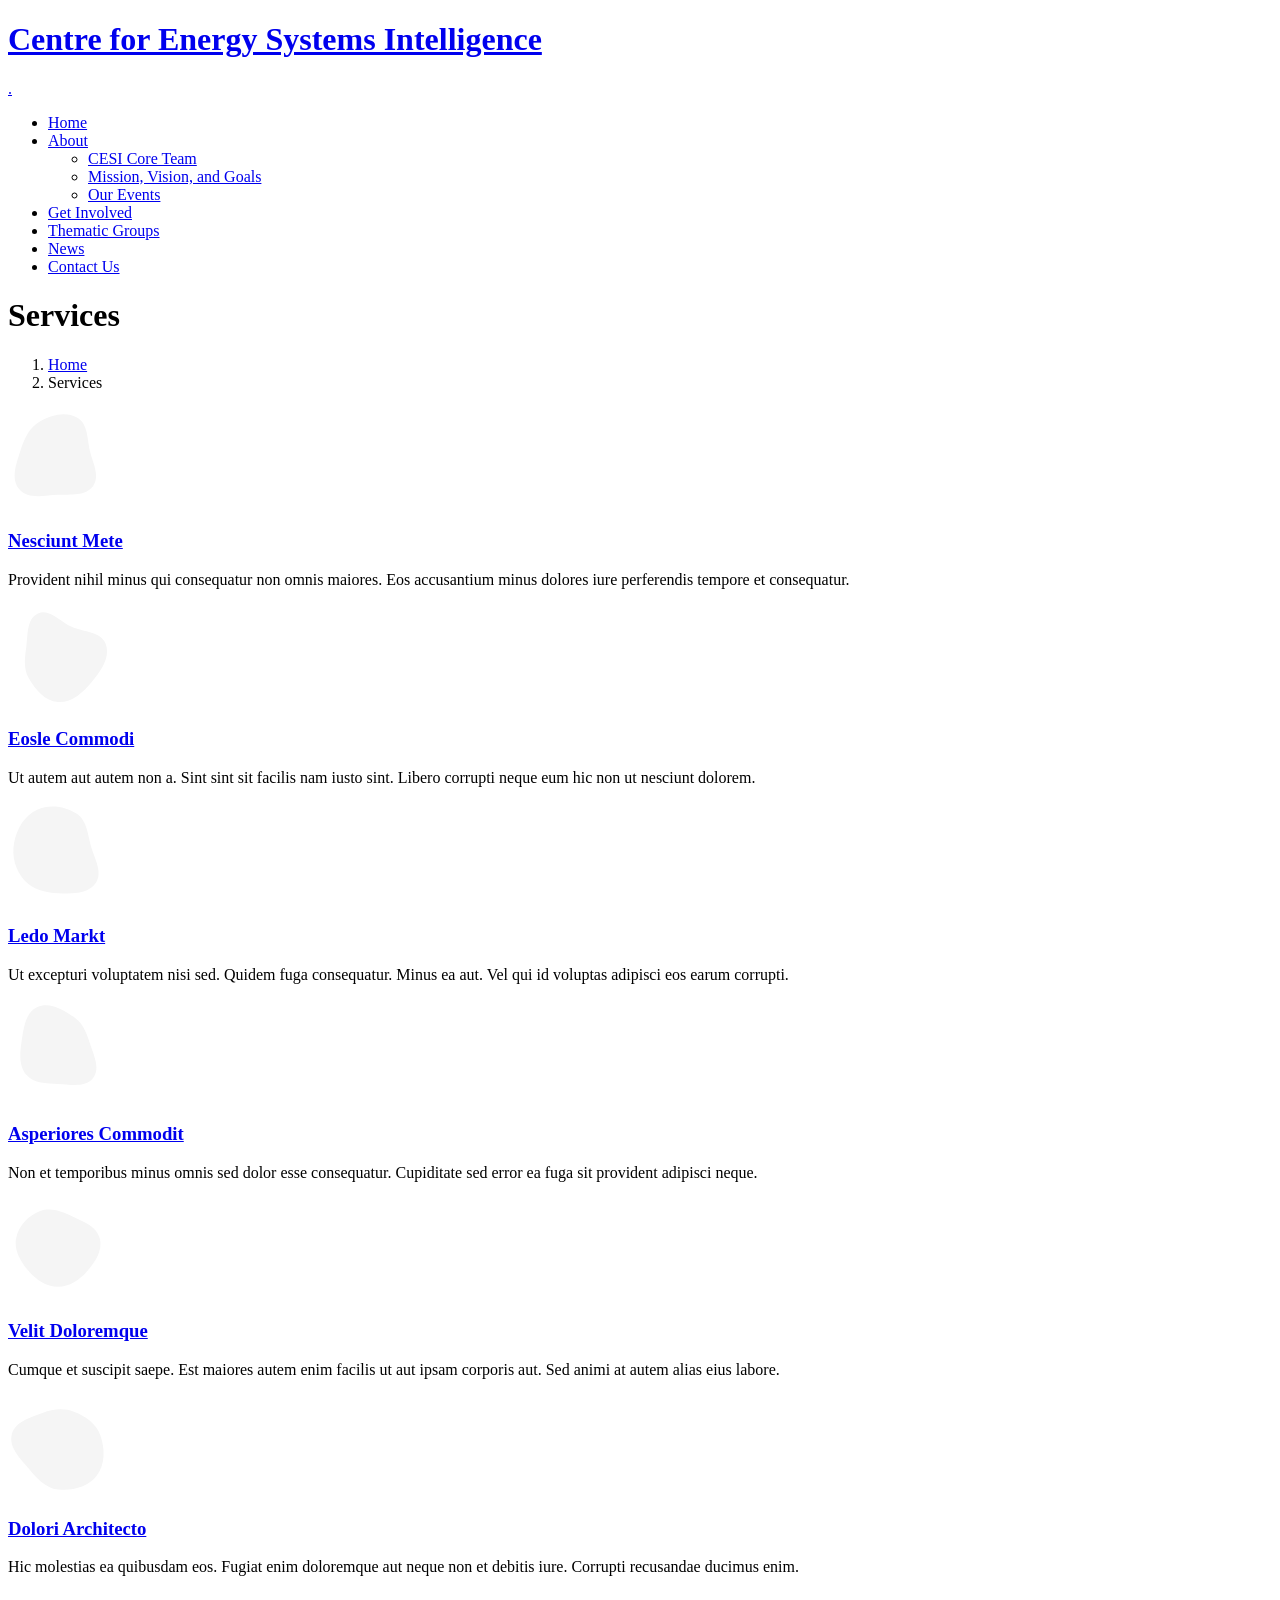
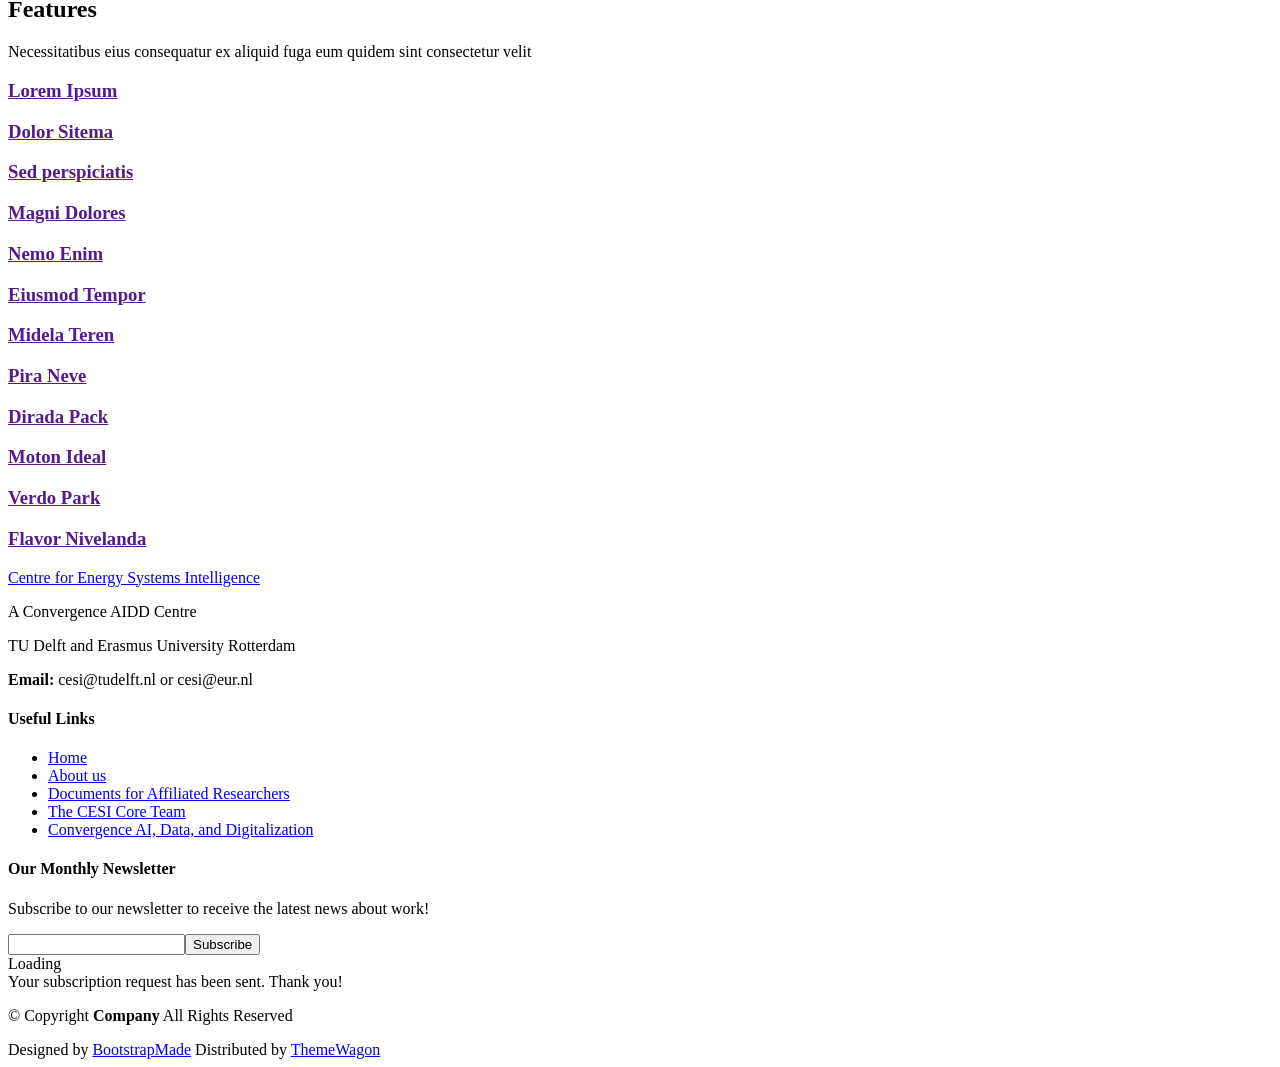
==== documents.html @ de451754 "Add files via upload" ====
<!DOCTYPE html>
<html lang="en">

<head>
  <meta charset="utf-8">
  <meta content="width=device-width, initial-scale=1.0" name="viewport">
  <title>Services - Company Bootstrap Template</title>
  <meta name="description" content="">
  <meta name="keywords" content="">

  <!-- Favicons -->
  <link href="assets/img/favicon.png" rel="icon">
  <link href="assets/img/apple-touch-icon.png" rel="apple-touch-icon">

  <!-- Fonts -->
  <link href="https://fonts.googleapis.com" rel="preconnect">
  <link href="https://fonts.gstatic.com" rel="preconnect" crossorigin>
  <link href="https://fonts.googleapis.com/css2?family=Roboto:ital,wght@0,100;0,300;0,400;0,500;0,700;0,900;1,100;1,300;1,400;1,500;1,700;1,900&family=Raleway:ital,wght@0,100;0,200;0,300;0,400;0,500;0,600;0,700;0,800;0,900;1,100;1,200;1,300;1,400;1,500;1,600;1,700;1,800;1,900&family=Nunito:ital,wght@0,200;0,300;0,400;0,500;0,600;0,700;0,800;0,900;1,200;1,300;1,400;1,500;1,600;1,700;1,800;1,900&display=swap" rel="stylesheet">

  <!-- Vendor CSS Files -->
  <link href="assets/vendor/bootstrap/css/bootstrap.min.css" rel="stylesheet">
  <link href="assets/vendor/bootstrap-icons/bootstrap-icons.css" rel="stylesheet">
  <link href="assets/vendor/aos/aos.css" rel="stylesheet">
  <link href="assets/vendor/glightbox/css/glightbox.min.css" rel="stylesheet">
  <link href="assets/vendor/swiper/swiper-bundle.min.css" rel="stylesheet">

  <!-- Main CSS File -->
  <link href="assets/css/main.css" rel="stylesheet">

  <!-- =======================================================
  * Template Name: Company
  * Template URL: https://bootstrapmade.com/company-free-html-bootstrap-template/
  * Updated: Aug 07 2024 with Bootstrap v5.3.3
  * Author: BootstrapMade.com
  * License: https://bootstrapmade.com/license/
  ======================================================== -->
</head>

<body class="services-page">

  <header id="header" class="header d-flex align-items-center sticky-top">
    <div class="container position-relative d-flex align-items-center">

      <a href="index.html" class="logo d-flex align-items-center me-auto">
        <!-- Uncomment the line below if you also wish to use an image logo -->
        <!-- <img src="assets/img/logo.png" alt=""> -->
        <h1 class="sitename">Centre for Energy Systems Intelligence</h1><span>.</span>
      </a>

      <nav id="navmenu" class="navmenu">
        <ul>
          <li><a href="index.html">Home</a></li>
          <li class="dropdown"><a href="about.html"><span>About</span> <i class="bi bi-chevron-down toggle-dropdown"></i></a>
            <ul>
              <li><a href="team.html">CESI Core Team</a></li>
              <li><a href="missionvision.html">Mission, Vision, and Goals</a></li>
              <li><a href="events.html">Our Events</a></li>
              <!-- Uncomment the lines below if you also wish to use a deep dropdown menu -->
              <!-- <li class="dropdown"><a href="#"><span>Deep Dropdown</span> <i class="bi bi-chevron-down toggle-dropdown"></i></a> */
                <ul>
                  <li><a href="#">Newsletters</a></li>
                  <li><a href="#">Deep Dropdown 2</a></li>
                  <li><a href="#">Deep Dropdown 3</a></li>
                  <li><a href="#">Deep Dropdown 4</a></li>
                  <li><a href="#">Deep Dropdown 5</a></li>
                </ul> -->
              </li>
            </ul>
          </li>
          <!-- pricing is not yet used 
          <li><a href="pricing.html">Affiliated Partners </a></li>-->
          <li><a href="involved.html">Get Involved</a></li>
          <li><a href="thematicgroups.html">Thematic Groups</a></li>
          <li><a href="news.html">News</a></li>
          <li><a href="contact.html">Contact Us</a></li>
        </ul>
        <i class="mobile-nav-toggle d-xl-none bi bi-list"></i>
      </nav>

      <div class="header-social-links">
        <a href="#" class="twitter"><i class="bi bi-twitter-x"></i></a>
        <a href="#" class="facebook"><i class="bi bi-facebook"></i></a>
        <a href="#" class="instagram"><i class="bi bi-instagram"></i></a>
        <a href="#" class="linkedin"><i class="bi bi-linkedin"></i></a>
      </div>

    </div>
  </header>

  <main class="main">

    <!-- Page Title -->
    <div class="page-title accent-background">
      <div class="container d-lg-flex justify-content-between align-items-center">
        <h1 class="mb-2 mb-lg-0">Services</h1>
        <nav class="breadcrumbs">
          <ol>
            <li><a href="index.html">Home</a></li>
            <li class="current">Services</li>
          </ol>
        </nav>
      </div>
    </div><!-- End Page Title -->

    <!-- Services Section -->
    <section id="services" class="services section light-background">

      <div class="container">

        <div class="row gy-4">

          <div class="col-lg-4 col-md-6" data-aos="fade-up" data-aos-delay="100">
            <div class="service-item item-cyan position-relative">
              <div class="icon">
                <svg width="100" height="100" viewBox="0 0 600 600" xmlns="http://www.w3.org/2000/svg">
                  <path stroke="none" stroke-width="0" fill="#f5f5f5" d="M300,521.0016835830174C376.1290562159157,517.8887921683347,466.0731472004068,529.7835943286574,510.70327084640275,468.03025145048787C554.3714126377745,407.6079735673963,508.03601936045806,328.9844924480964,491.2728898941984,256.3432110539036C474.5976632858925,184.082847569629,479.9380746630129,96.60480741107993,416.23090153303,58.64404602377083C348.86323505073057,18.502131276798302,261.93793281208167,40.57373210992963,193.5410806939664,78.93577620505333C130.42746243093433,114.334589627462,98.30271207620316,179.96522072025542,76.75703585869454,249.04625023123273C51.97151888228291,328.5150500222984,13.704378332031375,421.85034740162234,66.52175969318436,486.19268352777647C119.04800174914682,550.1803526380478,217.28368757567262,524.383925680826,300,521.0016835830174"></path>
                </svg>
                <i class="bi bi-activity"></i>
              </div>
              <a href="service-details.html" class="stretched-link">
                <h3>Nesciunt Mete</h3>
              </a>
              <p>Provident nihil minus qui consequatur non omnis maiores. Eos accusantium minus dolores iure perferendis tempore et consequatur.</p>
            </div>
          </div><!-- End Service Item -->

          <div class="col-lg-4 col-md-6" data-aos="fade-up" data-aos-delay="200">
            <div class="service-item item-orange position-relative">
              <div class="icon">
                <svg width="100" height="100" viewBox="0 0 600 600" xmlns="http://www.w3.org/2000/svg">
                  <path stroke="none" stroke-width="0" fill="#f5f5f5" d="M300,582.0697525312426C382.5290701553225,586.8405444964366,449.9789794690241,525.3245884688669,502.5850820975895,461.55621195738473C556.606425686781,396.0723002908107,615.8543463187945,314.28637112970534,586.6730223649479,234.56875336149918C558.9533121215079,158.8439757836574,454.9685369536778,164.00468322053177,381.49747125262974,130.76875717737553C312.15926192815925,99.40240125094834,248.97055460311594,18.661163978235184,179.8680185752513,50.54337015887873C110.5421016452524,82.52863877960104,119.82277516462835,180.83849132639028,109.12597500060166,256.43424936330496C100.08760227029461,320.3096726198365,92.17705696193138,384.0621239912766,124.79988738764834,439.7174275375508C164.83382741302287,508.01625554203684,220.96474134820875,577.5009287672846,300,582.0697525312426"></path>
                </svg>
                <i class="bi bi-broadcast"></i>
              </div>
              <a href="service-details.html" class="stretched-link">
                <h3>Eosle Commodi</h3>
              </a>
              <p>Ut autem aut autem non a. Sint sint sit facilis nam iusto sint. Libero corrupti neque eum hic non ut nesciunt dolorem.</p>
            </div>
          </div><!-- End Service Item -->

          <div class="col-lg-4 col-md-6" data-aos="fade-up" data-aos-delay="300">
            <div class="service-item item-teal position-relative">
              <div class="icon">
                <svg width="100" height="100" viewBox="0 0 600 600" xmlns="http://www.w3.org/2000/svg">
                  <path stroke="none" stroke-width="0" fill="#f5f5f5" d="M300,541.5067337569781C382.14930387511276,545.0595476570109,479.8736841581634,548.3450877840088,526.4010558755058,480.5488172755941C571.5218469581645,414.80211281144784,517.5187510058486,332.0715597781072,496.52539010469104,255.14436215662573C477.37192572678356,184.95920475031193,473.57363656557914,105.61284051026155,413.0603344069578,65.22779650032875C343.27470386102294,18.654635553484475,251.2091493199835,5.337323636656869,175.0934190732945,40.62881213300186C97.87086631185822,76.43348514350839,51.98124368387456,156.15599469081315,36.44837278890362,239.84606092416172C21.716077023791087,319.22268207091537,43.775223500013084,401.1760424656574,96.891909868211,461.97329694683043C147.22146801428983,519.5804099606455,223.5754009179313,538.201503339737,300,541.5067337569781"></path>
                </svg>
                <i class="bi bi-easel"></i>
              </div>
              <a href="service-details.html" class="stretched-link">
                <h3>Ledo Markt</h3>
              </a>
              <p>Ut excepturi voluptatem nisi sed. Quidem fuga consequatur. Minus ea aut. Vel qui id voluptas adipisci eos earum corrupti.</p>
            </div>
          </div><!-- End Service Item -->

          <div class="col-lg-4 col-md-6" data-aos="fade-up" data-aos-delay="400">
            <div class="service-item item-red position-relative">
              <div class="icon">
                <svg width="100" height="100" viewBox="0 0 600 600" xmlns="http://www.w3.org/2000/svg">
                  <path stroke="none" stroke-width="0" fill="#f5f5f5" d="M300,503.46388370962813C374.79870501325706,506.71871716319447,464.8034551963731,527.1746412648533,510.4981551193396,467.86667711651364C555.9287308511215,408.9015244558933,512.6030010748507,327.5744911775523,490.211057578863,256.5855673507754C471.097692560561,195.9906835881958,447.69079081568157,138.11976852964426,395.19560036434837,102.3242989838813C329.3053358748298,57.3949838291264,248.02791733380457,8.279543830951368,175.87071277845988,42.242879143198664C103.41431057327972,76.34704239035025,93.79494320519305,170.9812938413882,81.28167332365135,250.07896920659033C70.17666984294237,320.27484674793965,64.84698225790005,396.69656628748305,111.28512138212992,450.4950937839243C156.20124167950087,502.5303643271138,231.32542653798444,500.4755392045468,300,503.46388370962813"></path>
                </svg>
                <i class="bi bi-bounding-box-circles"></i>
              </div>
              <a href="service-details.html" class="stretched-link">
                <h3>Asperiores Commodit</h3>
              </a>
              <p>Non et temporibus minus omnis sed dolor esse consequatur. Cupiditate sed error ea fuga sit provident adipisci neque.</p>
              <a href="service-details.html" class="stretched-link"></a>
            </div>
          </div><!-- End Service Item -->

          <div class="col-lg-4 col-md-6" data-aos="fade-up" data-aos-delay="500">
            <div class="service-item item-indigo position-relative">
              <div class="icon">
                <svg width="100" height="100" viewBox="0 0 600 600" xmlns="http://www.w3.org/2000/svg">
                  <path stroke="none" stroke-width="0" fill="#f5f5f5" d="M300,532.3542879108572C369.38199826031484,532.3153073249985,429.10787420159085,491.63046689027357,474.5244479745417,439.17860296908856C522.8885846962883,383.3225815378663,569.1668002868075,314.3205725914397,550.7432151929288,242.7694973846089C532.6665558377875,172.5657663291529,456.2379748765914,142.6223662098291,390.3689995646985,112.34683881706744C326.66090330228417,83.06452184765237,258.84405631176094,53.51806209861945,193.32584062364296,78.48882559362697C121.61183558270385,105.82097193414197,62.805066853699245,167.19869350419734,48.57481801355237,242.6138429142374C34.843463184063346,315.3850353017275,76.69343916112496,383.4422959591041,125.22947124332185,439.3748458443577C170.7312796277747,491.8107796887764,230.57421082200815,532.3932930995766,300,532.3542879108572"></path>
                </svg>
                <i class="bi bi-calendar4-week icon"></i>
              </div>
              <a href="service-details.html" class="stretched-link">
                <h3>Velit Doloremque</h3>
              </a>
              <p>Cumque et suscipit saepe. Est maiores autem enim facilis ut aut ipsam corporis aut. Sed animi at autem alias eius labore.</p>
              <a href="service-details.html" class="stretched-link"></a>
            </div>
          </div><!-- End Service Item -->

          <div class="col-lg-4 col-md-6" data-aos="fade-up" data-aos-delay="600">
            <div class="service-item item-pink position-relative">
              <div class="icon">
                <svg width="100" height="100" viewBox="0 0 600 600" xmlns="http://www.w3.org/2000/svg">
                  <path stroke="none" stroke-width="0" fill="#f5f5f5" d="M300,566.797414625762C385.7384707136149,576.1784315230908,478.7894351017131,552.8928747891023,531.9192734346935,484.94944893311C584.6109503024035,417.5663521118492,582.489472248146,322.67544863468447,553.9536738515405,242.03673114598146C529.1557734026468,171.96086150256528,465.24506316201064,127.66468636344209,395.9583748389544,100.7403814666027C334.2173773831606,76.7482773500951,269.4350130405921,84.62216499799875,207.1952322260088,107.2889140133804C132.92018162631612,134.33871894543012,41.79353780512637,160.00259165414826,22.644507872594943,236.69541883565114C3.319112789854554,314.0945973066697,72.72355303640163,379.243833228382,124.04198916343866,440.3218312028393C172.9286146004772,498.5055451809895,224.45579914871206,558.5317968840102,300,566.797414625762"></path>
                </svg>
                <i class="bi bi-chat-square-text"></i>
              </div>
              <a href="service-details.html" class="stretched-link">
                <h3>Dolori Architecto</h3>
              </a>
              <p>Hic molestias ea quibusdam eos. Fugiat enim doloremque aut neque non et debitis iure. Corrupti recusandae ducimus enim.</p>
              <a href="service-details.html" class="stretched-link"></a>
            </div>
          </div><!-- End Service Item -->

        </div>

      </div>

    </section><!-- /Services Section -->

    <!-- Features Section -->
    <section id="features" class="features section">

      <!-- Section Title -->
      <div class="container section-title" data-aos="fade-up">
        <h2>Features</h2>
        <p>Necessitatibus eius consequatur ex aliquid fuga eum quidem sint consectetur velit</p>
      </div><!-- End Section Title -->

      <div class="container">

        <div class="row gy-4">

          <div class="col-lg-3 col-md-4" data-aos="fade-up" data-aos-delay="100">
            <div class="features-item">
              <i class="bi bi-eye" style="color: #ffbb2c;"></i>
              <h3><a href="" class="stretched-link">Lorem Ipsum</a></h3>
            </div>
          </div><!-- End Feature Item -->

          <div class="col-lg-3 col-md-4" data-aos="fade-up" data-aos-delay="200">
            <div class="features-item">
              <i class="bi bi-infinity" style="color: #5578ff;"></i>
              <h3><a href="" class="stretched-link">Dolor Sitema</a></h3>
            </div>
          </div><!-- End Feature Item -->

          <div class="col-lg-3 col-md-4" data-aos="fade-up" data-aos-delay="300">
            <div class="features-item">
              <i class="bi bi-mortarboard" style="color: #e80368;"></i>
              <h3><a href="" class="stretched-link">Sed perspiciatis</a></h3>
            </div>
          </div><!-- End Feature Item -->

          <div class="col-lg-3 col-md-4" data-aos="fade-up" data-aos-delay="400">
            <div class="features-item">
              <i class="bi bi-nut" style="color: #e361ff;"></i>
              <h3><a href="" class="stretched-link">Magni Dolores</a></h3>
            </div>
          </div><!-- End Feature Item -->

          <div class="col-lg-3 col-md-4" data-aos="fade-up" data-aos-delay="500">
            <div class="features-item">
              <i class="bi bi-shuffle" style="color: #47aeff;"></i>
              <h3><a href="" class="stretched-link">Nemo Enim</a></h3>
            </div>
          </div><!-- End Feature Item -->

          <div class="col-lg-3 col-md-4" data-aos="fade-up" data-aos-delay="600">
            <div class="features-item">
              <i class="bi bi-star" style="color: #ffa76e;"></i>
              <h3><a href="" class="stretched-link">Eiusmod Tempor</a></h3>
            </div>
          </div><!-- End Feature Item -->

          <div class="col-lg-3 col-md-4" data-aos="fade-up" data-aos-delay="700">
            <div class="features-item">
              <i class="bi bi-x-diamond" style="color: #11dbcf;"></i>
              <h3><a href="" class="stretched-link">Midela Teren</a></h3>
            </div>
          </div><!-- End Feature Item -->

          <div class="col-lg-3 col-md-4" data-aos="fade-up" data-aos-delay="800">
            <div class="features-item">
              <i class="bi bi-camera-video" style="color: #4233ff;"></i>
              <h3><a href="" class="stretched-link">Pira Neve</a></h3>
            </div>
          </div><!-- End Feature Item -->

          <div class="col-lg-3 col-md-4" data-aos="fade-up" data-aos-delay="900">
            <div class="features-item">
              <i class="bi bi-command" style="color: #b2904f;"></i>
              <h3><a href="" class="stretched-link">Dirada Pack</a></h3>
            </div>
          </div><!-- End Feature Item -->

          <div class="col-lg-3 col-md-4" data-aos="fade-up" data-aos-delay="1000">
            <div class="features-item">
              <i class="bi bi-dribbble" style="color: #b20969;"></i>
              <h3><a href="" class="stretched-link">Moton Ideal</a></h3>
            </div>
          </div><!-- End Feature Item -->

          <div class="col-lg-3 col-md-4" data-aos="fade-up" data-aos-delay="1100">
            <div class="features-item">
              <i class="bi bi-activity" style="color: #ff5828;"></i>
              <h3><a href="" class="stretched-link">Verdo Park</a></h3>
            </div>
          </div><!-- End Feature Item -->

          <div class="col-lg-3 col-md-4" data-aos="fade-up" data-aos-delay="1200">
            <div class="features-item">
              <i class="bi bi-brightness-high" style="color: #29cc61;"></i>
              <h3><a href="" class="stretched-link">Flavor Nivelanda</a></h3>
            </div>
          </div><!-- End Feature Item -->

        </div>

      </div>

    </section><!-- /Features Section -->

  </main>

  <footer id="footer" class="footer dark-background">

    <div class="container footer-top">
      <div class="row gy-4">
        <div class="col-lg-4 col-md-6 footer-about">
          <a href="index.html" class="logo d-flex align-items-center">
            <span class="sitename">Centre for Energy Systems Intelligence</span>
          </a>
          <div class="footer-contact pt-3">
            <p>A Convergence AIDD Centre</p>
            <p>TU Delft and Erasmus University Rotterdam</p>
           <!-- <p class="mt-3"><strong>Phone:</strong> <span>+1 5589 55488 55</span></p> -->
            <p><strong>Email:</strong> <span>cesi@tudelft.nl or cesi@eur.nl</span></p>
          </div>
          <div class="social-links d-flex mt-4">
            <a href=""><i class="bi bi-twitter-x"></i></a>
            <a href=""><i class="bi bi-facebook"></i></a>
            <a href=""><i class="bi bi-instagram"></i></a>
            <a href=""><i class="bi bi-linkedin"></i></a>
          </div>
        </div>

        <div class="col-lg-2 col-md-3 footer-links">
          <h4>Useful Links</h4>
          <ul>
            <li><a href="index.html">Home</a></li>
            <li><a href="about.html">About us</a></li>
            <li><a href="documents.html">Documents for Affiliated Researchers</a></li>
            <li><a href="team.html">The CESI Core Team</a></li>
            <li><a href="https://convergence.nl/ai-data-digitalisation/">Convergence AI, Data, and Digitalization</a></li>
          </ul>
        </div>

        <!--<div class="col-lg-2 col-md-3 footer-links">
          <h4>Our Services</h4>
          <ul>
            <li><a href="#">Web Design</a></li>
            <li><a href="#">Web Development</a></li>
            <li><a href="#">Product Management</a></li>
            <li><a href="#">Marketing</a></li>
            <li><a href="#">Graphic Design</a></li>
          </ul>
        </div> -->

        <div class="col-lg-4 col-md-12 footer-newsletter">
          <h4>Our Monthly Newsletter</h4>
          <p>Subscribe to our newsletter to receive the latest news about work!</p>
          <form action="forms/newsletter.php" method="post" class="php-email-form">
            <div class="newsletter-form"><input type="email" name="email"><input type="submit" value="Subscribe"></div>
            <div class="loading">Loading</div>
            <div class="error-message"></div>
            <div class="sent-message">Your subscription request has been sent. Thank you!</div>
          </form>
        </div>

      </div>
    </div>

    <div class="container copyright text-center mt-4">
      <p>© <span>Copyright</span> <strong class="px-1 sitename">Company</strong> <span>All Rights Reserved</span></p>
      <div class="credits">
        <!-- All the links in the footer should remain intact. -->
        <!-- You can delete the links only if you've purchased the pro version. -->
        <!-- Licensing information: https://bootstrapmade.com/license/ -->
        <!-- Purchase the pro version with working PHP/AJAX contact form: [buy-url] -->
        Designed by <a href="https://bootstrapmade.com/">BootstrapMade</a> Distributed by <a href=“https://themewagon.com>ThemeWagon
      </div>
    </div>

  </footer>

  <!-- Scroll Top -->
  <a href="#" id="scroll-top" class="scroll-top d-flex align-items-center justify-content-center"><i class="bi bi-arrow-up-short"></i></a>

  <!-- Preloader -->
  <div id="preloader"></div>

  <!-- Vendor JS Files -->
  <script src="assets/vendor/bootstrap/js/bootstrap.bundle.min.js"></script>
  <script src="assets/vendor/php-email-form/validate.js"></script>
  <script src="assets/vendor/aos/aos.js"></script>
  <script src="assets/vendor/glightbox/js/glightbox.min.js"></script>
  <script src="assets/vendor/imagesloaded/imagesloaded.pkgd.min.js"></script>
  <script src="assets/vendor/isotope-layout/isotope.pkgd.min.js"></script>
  <script src="assets/vendor/waypoints/noframework.waypoints.js"></script>
  <script src="assets/vendor/swiper/swiper-bundle.min.js"></script>

  <!-- Main JS File -->
  <script src="assets/js/main.js"></script>

</body>

</html>
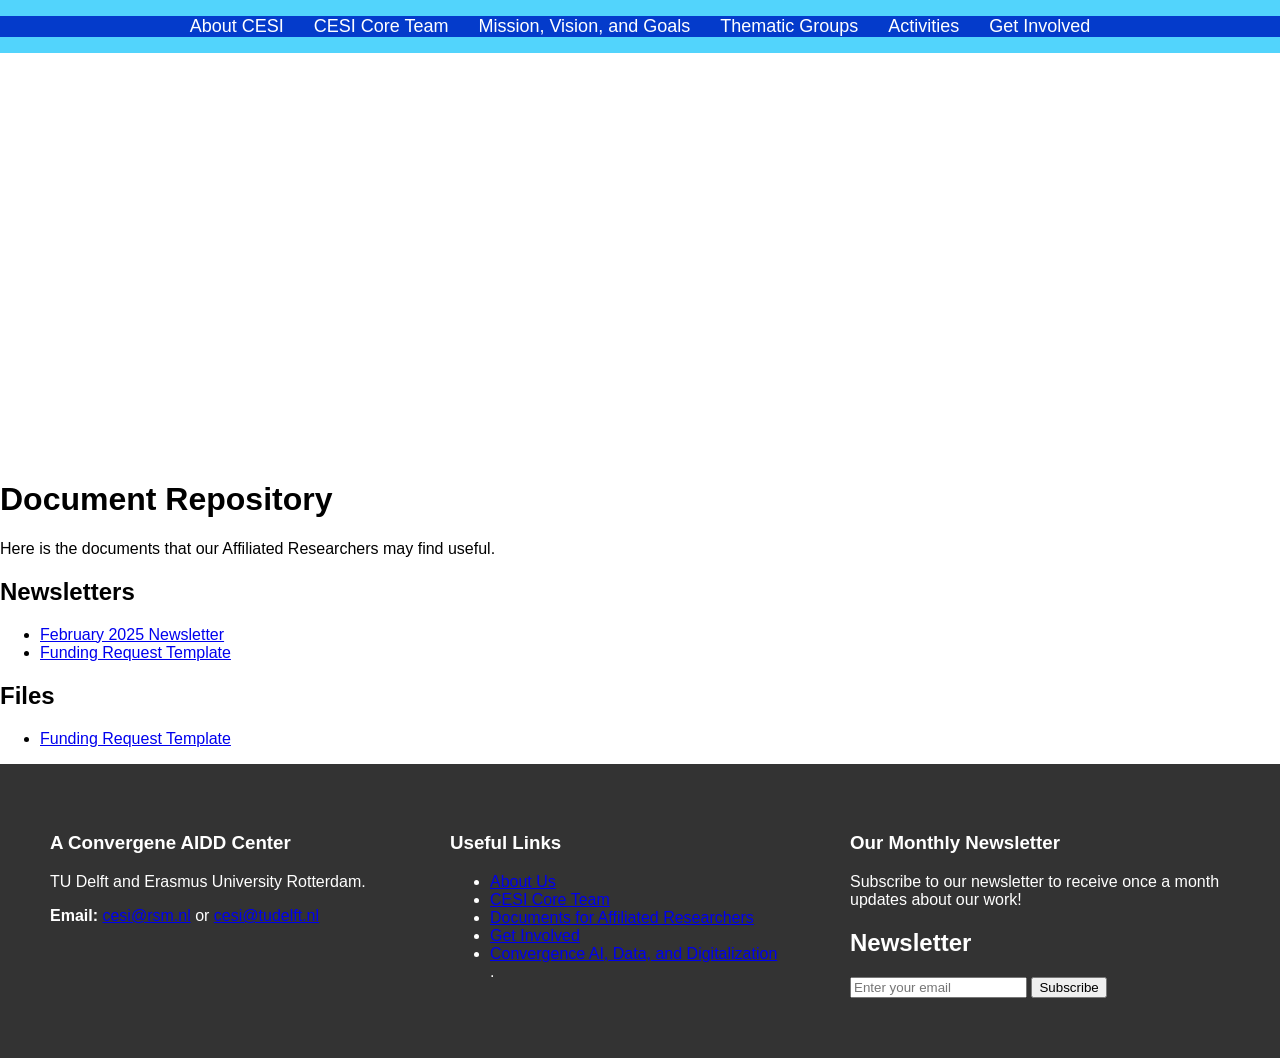
==== commit 815ae801: "Add files via upload" ====
--- a/documents.html
+++ b/documents.html
@@ -1,408 +1,86 @@
-<!DOCTYPE html>
-<html lang="en">
-
-<head>
-  <meta charset="utf-8">
-  <meta content="width=device-width, initial-scale=1.0" name="viewport">
-  <title>Services - Company Bootstrap Template</title>
-  <meta name="description" content="">
-  <meta name="keywords" content="">
-
-  <!-- Favicons -->
-  <link href="assets/img/favicon.png" rel="icon">
-  <link href="assets/img/apple-touch-icon.png" rel="apple-touch-icon">
-
-  <!-- Fonts -->
-  <link href="https://fonts.googleapis.com" rel="preconnect">
-  <link href="https://fonts.gstatic.com" rel="preconnect" crossorigin>
-  <link href="https://fonts.googleapis.com/css2?family=Roboto:ital,wght@0,100;0,300;0,400;0,500;0,700;0,900;1,100;1,300;1,400;1,500;1,700;1,900&family=Raleway:ital,wght@0,100;0,200;0,300;0,400;0,500;0,600;0,700;0,800;0,900;1,100;1,200;1,300;1,400;1,500;1,600;1,700;1,800;1,900&family=Nunito:ital,wght@0,200;0,300;0,400;0,500;0,600;0,700;0,800;0,900;1,200;1,300;1,400;1,500;1,600;1,700;1,800;1,900&display=swap" rel="stylesheet">
-
-  <!-- Vendor CSS Files -->
-  <link href="assets/vendor/bootstrap/css/bootstrap.min.css" rel="stylesheet">
-  <link href="assets/vendor/bootstrap-icons/bootstrap-icons.css" rel="stylesheet">
-  <link href="assets/vendor/aos/aos.css" rel="stylesheet">
-  <link href="assets/vendor/glightbox/css/glightbox.min.css" rel="stylesheet">
-  <link href="assets/vendor/swiper/swiper-bundle.min.css" rel="stylesheet">
-
-  <!-- Main CSS File -->
-  <link href="assets/css/main.css" rel="stylesheet">
-
-  <!-- =======================================================
-  * Template Name: Company
-  * Template URL: https://bootstrapmade.com/company-free-html-bootstrap-template/
-  * Updated: Aug 07 2024 with Bootstrap v5.3.3
-  * Author: BootstrapMade.com
-  * License: https://bootstrapmade.com/license/
-  ======================================================== -->
-</head>
-
-<body class="services-page">
-
-  <header id="header" class="header d-flex align-items-center sticky-top">
-    <div class="container position-relative d-flex align-items-center">
-
-      <a href="index.html" class="logo d-flex align-items-center me-auto">
-        <!-- Uncomment the line below if you also wish to use an image logo -->
-        <!-- <img src="assets/img/logo.png" alt=""> -->
-        <h1 class="sitename">Centre for Energy Systems Intelligence</h1><span>.</span>
-      </a>
-
-      <nav id="navmenu" class="navmenu">
-        <ul>
-          <li><a href="index.html">Home</a></li>
-          <li class="dropdown"><a href="about.html"><span>About</span> <i class="bi bi-chevron-down toggle-dropdown"></i></a>
-            <ul>
-              <li><a href="team.html">CESI Core Team</a></li>
-              <li><a href="missionvision.html">Mission, Vision, and Goals</a></li>
-              <li><a href="events.html">Our Events</a></li>
-              <!-- Uncomment the lines below if you also wish to use a deep dropdown menu -->
-              <!-- <li class="dropdown"><a href="#"><span>Deep Dropdown</span> <i class="bi bi-chevron-down toggle-dropdown"></i></a> */
-                <ul>
-                  <li><a href="#">Newsletters</a></li>
-                  <li><a href="#">Deep Dropdown 2</a></li>
-                  <li><a href="#">Deep Dropdown 3</a></li>
-                  <li><a href="#">Deep Dropdown 4</a></li>
-                  <li><a href="#">Deep Dropdown 5</a></li>
-                </ul> -->
-              </li>
-            </ul>
-          </li>
-          <!-- pricing is not yet used 
-          <li><a href="pricing.html">Affiliated Partners </a></li>-->
-          <li><a href="involved.html">Get Involved</a></li>
-          <li><a href="thematicgroups.html">Thematic Groups</a></li>
-          <li><a href="news.html">News</a></li>
-          <li><a href="contact.html">Contact Us</a></li>
-        </ul>
-        <i class="mobile-nav-toggle d-xl-none bi bi-list"></i>
-      </nav>
-
-      <div class="header-social-links">
-        <a href="#" class="twitter"><i class="bi bi-twitter-x"></i></a>
-        <a href="#" class="facebook"><i class="bi bi-facebook"></i></a>
-        <a href="#" class="instagram"><i class="bi bi-instagram"></i></a>
-        <a href="#" class="linkedin"><i class="bi bi-linkedin"></i></a>
-      </div>
-
-    </div>
-  </header>
-
-  <main class="main">
-
-    <!-- Page Title -->
-    <div class="page-title accent-background">
-      <div class="container d-lg-flex justify-content-between align-items-center">
-        <h1 class="mb-2 mb-lg-0">Services</h1>
-        <nav class="breadcrumbs">
-          <ol>
-            <li><a href="index.html">Home</a></li>
-            <li class="current">Services</li>
-          </ol>
-        </nav>
-      </div>
-    </div><!-- End Page Title -->
-
-    <!-- Services Section -->
-    <section id="services" class="services section light-background">
-
-      <div class="container">
-
-        <div class="row gy-4">
-
-          <div class="col-lg-4 col-md-6" data-aos="fade-up" data-aos-delay="100">
-            <div class="service-item item-cyan position-relative">
-              <div class="icon">
-                <svg width="100" height="100" viewBox="0 0 600 600" xmlns="http://www.w3.org/2000/svg">
-                  <path stroke="none" stroke-width="0" fill="#f5f5f5" d="M300,521.0016835830174C376.1290562159157,517.8887921683347,466.0731472004068,529.7835943286574,510.70327084640275,468.03025145048787C554.3714126377745,407.6079735673963,508.03601936045806,328.9844924480964,491.2728898941984,256.3432110539036C474.5976632858925,184.082847569629,479.9380746630129,96.60480741107993,416.23090153303,58.64404602377083C348.86323505073057,18.502131276798302,261.93793281208167,40.57373210992963,193.5410806939664,78.93577620505333C130.42746243093433,114.334589627462,98.30271207620316,179.96522072025542,76.75703585869454,249.04625023123273C51.97151888228291,328.5150500222984,13.704378332031375,421.85034740162234,66.52175969318436,486.19268352777647C119.04800174914682,550.1803526380478,217.28368757567262,524.383925680826,300,521.0016835830174"></path>
-                </svg>
-                <i class="bi bi-activity"></i>
-              </div>
-              <a href="service-details.html" class="stretched-link">
-                <h3>Nesciunt Mete</h3>
-              </a>
-              <p>Provident nihil minus qui consequatur non omnis maiores. Eos accusantium minus dolores iure perferendis tempore et consequatur.</p>
-            </div>
-          </div><!-- End Service Item -->
-
-          <div class="col-lg-4 col-md-6" data-aos="fade-up" data-aos-delay="200">
-            <div class="service-item item-orange position-relative">
-              <div class="icon">
-                <svg width="100" height="100" viewBox="0 0 600 600" xmlns="http://www.w3.org/2000/svg">
-                  <path stroke="none" stroke-width="0" fill="#f5f5f5" d="M300,582.0697525312426C382.5290701553225,586.8405444964366,449.9789794690241,525.3245884688669,502.5850820975895,461.55621195738473C556.606425686781,396.0723002908107,615.8543463187945,314.28637112970534,586.6730223649479,234.56875336149918C558.9533121215079,158.8439757836574,454.9685369536778,164.00468322053177,381.49747125262974,130.76875717737553C312.15926192815925,99.40240125094834,248.97055460311594,18.661163978235184,179.8680185752513,50.54337015887873C110.5421016452524,82.52863877960104,119.82277516462835,180.83849132639028,109.12597500060166,256.43424936330496C100.08760227029461,320.3096726198365,92.17705696193138,384.0621239912766,124.79988738764834,439.7174275375508C164.83382741302287,508.01625554203684,220.96474134820875,577.5009287672846,300,582.0697525312426"></path>
-                </svg>
-                <i class="bi bi-broadcast"></i>
-              </div>
-              <a href="service-details.html" class="stretched-link">
-                <h3>Eosle Commodi</h3>
-              </a>
-              <p>Ut autem aut autem non a. Sint sint sit facilis nam iusto sint. Libero corrupti neque eum hic non ut nesciunt dolorem.</p>
-            </div>
-          </div><!-- End Service Item -->
-
-          <div class="col-lg-4 col-md-6" data-aos="fade-up" data-aos-delay="300">
-            <div class="service-item item-teal position-relative">
-              <div class="icon">
-                <svg width="100" height="100" viewBox="0 0 600 600" xmlns="http://www.w3.org/2000/svg">
-                  <path stroke="none" stroke-width="0" fill="#f5f5f5" d="M300,541.5067337569781C382.14930387511276,545.0595476570109,479.8736841581634,548.3450877840088,526.4010558755058,480.5488172755941C571.5218469581645,414.80211281144784,517.5187510058486,332.0715597781072,496.52539010469104,255.14436215662573C477.37192572678356,184.95920475031193,473.57363656557914,105.61284051026155,413.0603344069578,65.22779650032875C343.27470386102294,18.654635553484475,251.2091493199835,5.337323636656869,175.0934190732945,40.62881213300186C97.87086631185822,76.43348514350839,51.98124368387456,156.15599469081315,36.44837278890362,239.84606092416172C21.716077023791087,319.22268207091537,43.775223500013084,401.1760424656574,96.891909868211,461.97329694683043C147.22146801428983,519.5804099606455,223.5754009179313,538.201503339737,300,541.5067337569781"></path>
-                </svg>
-                <i class="bi bi-easel"></i>
-              </div>
-              <a href="service-details.html" class="stretched-link">
-                <h3>Ledo Markt</h3>
-              </a>
-              <p>Ut excepturi voluptatem nisi sed. Quidem fuga consequatur. Minus ea aut. Vel qui id voluptas adipisci eos earum corrupti.</p>
-            </div>
-          </div><!-- End Service Item -->
-
-          <div class="col-lg-4 col-md-6" data-aos="fade-up" data-aos-delay="400">
-            <div class="service-item item-red position-relative">
-              <div class="icon">
-                <svg width="100" height="100" viewBox="0 0 600 600" xmlns="http://www.w3.org/2000/svg">
-                  <path stroke="none" stroke-width="0" fill="#f5f5f5" d="M300,503.46388370962813C374.79870501325706,506.71871716319447,464.8034551963731,527.1746412648533,510.4981551193396,467.86667711651364C555.9287308511215,408.9015244558933,512.6030010748507,327.5744911775523,490.211057578863,256.5855673507754C471.097692560561,195.9906835881958,447.69079081568157,138.11976852964426,395.19560036434837,102.3242989838813C329.3053358748298,57.3949838291264,248.02791733380457,8.279543830951368,175.87071277845988,42.242879143198664C103.41431057327972,76.34704239035025,93.79494320519305,170.9812938413882,81.28167332365135,250.07896920659033C70.17666984294237,320.27484674793965,64.84698225790005,396.69656628748305,111.28512138212992,450.4950937839243C156.20124167950087,502.5303643271138,231.32542653798444,500.4755392045468,300,503.46388370962813"></path>
-                </svg>
-                <i class="bi bi-bounding-box-circles"></i>
-              </div>
-              <a href="service-details.html" class="stretched-link">
-                <h3>Asperiores Commodit</h3>
-              </a>
-              <p>Non et temporibus minus omnis sed dolor esse consequatur. Cupiditate sed error ea fuga sit provident adipisci neque.</p>
-              <a href="service-details.html" class="stretched-link"></a>
-            </div>
-          </div><!-- End Service Item -->
-
-          <div class="col-lg-4 col-md-6" data-aos="fade-up" data-aos-delay="500">
-            <div class="service-item item-indigo position-relative">
-              <div class="icon">
-                <svg width="100" height="100" viewBox="0 0 600 600" xmlns="http://www.w3.org/2000/svg">
-                  <path stroke="none" stroke-width="0" fill="#f5f5f5" d="M300,532.3542879108572C369.38199826031484,532.3153073249985,429.10787420159085,491.63046689027357,474.5244479745417,439.17860296908856C522.8885846962883,383.3225815378663,569.1668002868075,314.3205725914397,550.7432151929288,242.7694973846089C532.6665558377875,172.5657663291529,456.2379748765914,142.6223662098291,390.3689995646985,112.34683881706744C326.66090330228417,83.06452184765237,258.84405631176094,53.51806209861945,193.32584062364296,78.48882559362697C121.61183558270385,105.82097193414197,62.805066853699245,167.19869350419734,48.57481801355237,242.6138429142374C34.843463184063346,315.3850353017275,76.69343916112496,383.4422959591041,125.22947124332185,439.3748458443577C170.7312796277747,491.8107796887764,230.57421082200815,532.3932930995766,300,532.3542879108572"></path>
-                </svg>
-                <i class="bi bi-calendar4-week icon"></i>
-              </div>
-              <a href="service-details.html" class="stretched-link">
-                <h3>Velit Doloremque</h3>
-              </a>
-              <p>Cumque et suscipit saepe. Est maiores autem enim facilis ut aut ipsam corporis aut. Sed animi at autem alias eius labore.</p>
-              <a href="service-details.html" class="stretched-link"></a>
-            </div>
-          </div><!-- End Service Item -->
-
-          <div class="col-lg-4 col-md-6" data-aos="fade-up" data-aos-delay="600">
-            <div class="service-item item-pink position-relative">
-              <div class="icon">
-                <svg width="100" height="100" viewBox="0 0 600 600" xmlns="http://www.w3.org/2000/svg">
-                  <path stroke="none" stroke-width="0" fill="#f5f5f5" d="M300,566.797414625762C385.7384707136149,576.1784315230908,478.7894351017131,552.8928747891023,531.9192734346935,484.94944893311C584.6109503024035,417.5663521118492,582.489472248146,322.67544863468447,553.9536738515405,242.03673114598146C529.1557734026468,171.96086150256528,465.24506316201064,127.66468636344209,395.9583748389544,100.7403814666027C334.2173773831606,76.7482773500951,269.4350130405921,84.62216499799875,207.1952322260088,107.2889140133804C132.92018162631612,134.33871894543012,41.79353780512637,160.00259165414826,22.644507872594943,236.69541883565114C3.319112789854554,314.0945973066697,72.72355303640163,379.243833228382,124.04198916343866,440.3218312028393C172.9286146004772,498.5055451809895,224.45579914871206,558.5317968840102,300,566.797414625762"></path>
-                </svg>
-                <i class="bi bi-chat-square-text"></i>
-              </div>
-              <a href="service-details.html" class="stretched-link">
-                <h3>Dolori Architecto</h3>
-              </a>
-              <p>Hic molestias ea quibusdam eos. Fugiat enim doloremque aut neque non et debitis iure. Corrupti recusandae ducimus enim.</p>
-              <a href="service-details.html" class="stretched-link"></a>
-            </div>
-          </div><!-- End Service Item -->
-
-        </div>
-
-      </div>
-
-    </section><!-- /Services Section -->
-
-    <!-- Features Section -->
-    <section id="features" class="features section">
-
-      <!-- Section Title -->
-      <div class="container section-title" data-aos="fade-up">
-        <h2>Features</h2>
-        <p>Necessitatibus eius consequatur ex aliquid fuga eum quidem sint consectetur velit</p>
-      </div><!-- End Section Title -->
-
-      <div class="container">
-
-        <div class="row gy-4">
-
-          <div class="col-lg-3 col-md-4" data-aos="fade-up" data-aos-delay="100">
-            <div class="features-item">
-              <i class="bi bi-eye" style="color: #ffbb2c;"></i>
-              <h3><a href="" class="stretched-link">Lorem Ipsum</a></h3>
-            </div>
-          </div><!-- End Feature Item -->
-
-          <div class="col-lg-3 col-md-4" data-aos="fade-up" data-aos-delay="200">
-            <div class="features-item">
-              <i class="bi bi-infinity" style="color: #5578ff;"></i>
-              <h3><a href="" class="stretched-link">Dolor Sitema</a></h3>
-            </div>
-          </div><!-- End Feature Item -->
-
-          <div class="col-lg-3 col-md-4" data-aos="fade-up" data-aos-delay="300">
-            <div class="features-item">
-              <i class="bi bi-mortarboard" style="color: #e80368;"></i>
-              <h3><a href="" class="stretched-link">Sed perspiciatis</a></h3>
-            </div>
-          </div><!-- End Feature Item -->
-
-          <div class="col-lg-3 col-md-4" data-aos="fade-up" data-aos-delay="400">
-            <div class="features-item">
-              <i class="bi bi-nut" style="color: #e361ff;"></i>
-              <h3><a href="" class="stretched-link">Magni Dolores</a></h3>
-            </div>
-          </div><!-- End Feature Item -->
-
-          <div class="col-lg-3 col-md-4" data-aos="fade-up" data-aos-delay="500">
-            <div class="features-item">
-              <i class="bi bi-shuffle" style="color: #47aeff;"></i>
-              <h3><a href="" class="stretched-link">Nemo Enim</a></h3>
-            </div>
-          </div><!-- End Feature Item -->
-
-          <div class="col-lg-3 col-md-4" data-aos="fade-up" data-aos-delay="600">
-            <div class="features-item">
-              <i class="bi bi-star" style="color: #ffa76e;"></i>
-              <h3><a href="" class="stretched-link">Eiusmod Tempor</a></h3>
-            </div>
-          </div><!-- End Feature Item -->
-
-          <div class="col-lg-3 col-md-4" data-aos="fade-up" data-aos-delay="700">
-            <div class="features-item">
-              <i class="bi bi-x-diamond" style="color: #11dbcf;"></i>
-              <h3><a href="" class="stretched-link">Midela Teren</a></h3>
-            </div>
-          </div><!-- End Feature Item -->
-
-          <div class="col-lg-3 col-md-4" data-aos="fade-up" data-aos-delay="800">
-            <div class="features-item">
-              <i class="bi bi-camera-video" style="color: #4233ff;"></i>
-              <h3><a href="" class="stretched-link">Pira Neve</a></h3>
-            </div>
-          </div><!-- End Feature Item -->
-
-          <div class="col-lg-3 col-md-4" data-aos="fade-up" data-aos-delay="900">
-            <div class="features-item">
-              <i class="bi bi-command" style="color: #b2904f;"></i>
-              <h3><a href="" class="stretched-link">Dirada Pack</a></h3>
-            </div>
-          </div><!-- End Feature Item -->
-
-          <div class="col-lg-3 col-md-4" data-aos="fade-up" data-aos-delay="1000">
-            <div class="features-item">
-              <i class="bi bi-dribbble" style="color: #b20969;"></i>
-              <h3><a href="" class="stretched-link">Moton Ideal</a></h3>
-            </div>
-          </div><!-- End Feature Item -->
-
-          <div class="col-lg-3 col-md-4" data-aos="fade-up" data-aos-delay="1100">
-            <div class="features-item">
-              <i class="bi bi-activity" style="color: #ff5828;"></i>
-              <h3><a href="" class="stretched-link">Verdo Park</a></h3>
-            </div>
-          </div><!-- End Feature Item -->
-
-          <div class="col-lg-3 col-md-4" data-aos="fade-up" data-aos-delay="1200">
-            <div class="features-item">
-              <i class="bi bi-brightness-high" style="color: #29cc61;"></i>
-              <h3><a href="" class="stretched-link">Flavor Nivelanda</a></h3>
-            </div>
-          </div><!-- End Feature Item -->
-
-        </div>
-
-      </div>
-
-    </section><!-- /Features Section -->
-
-  </main>
-
-  <footer id="footer" class="footer dark-background">
-
-    <div class="container footer-top">
-      <div class="row gy-4">
-        <div class="col-lg-4 col-md-6 footer-about">
-          <a href="index.html" class="logo d-flex align-items-center">
-            <span class="sitename">Centre for Energy Systems Intelligence</span>
-          </a>
-          <div class="footer-contact pt-3">
-            <p>A Convergence AIDD Centre</p>
-            <p>TU Delft and Erasmus University Rotterdam</p>
-           <!-- <p class="mt-3"><strong>Phone:</strong> <span>+1 5589 55488 55</span></p> -->
-            <p><strong>Email:</strong> <span>cesi@tudelft.nl or cesi@eur.nl</span></p>
-          </div>
-          <div class="social-links d-flex mt-4">
-            <a href=""><i class="bi bi-twitter-x"></i></a>
-            <a href=""><i class="bi bi-facebook"></i></a>
-            <a href=""><i class="bi bi-instagram"></i></a>
-            <a href=""><i class="bi bi-linkedin"></i></a>
-          </div>
-        </div>
-
-        <div class="col-lg-2 col-md-3 footer-links">
-          <h4>Useful Links</h4>
-          <ul>
-            <li><a href="index.html">Home</a></li>
-            <li><a href="about.html">About us</a></li>
-            <li><a href="documents.html">Documents for Affiliated Researchers</a></li>
-            <li><a href="team.html">The CESI Core Team</a></li>
-            <li><a href="https://convergence.nl/ai-data-digitalisation/">Convergence AI, Data, and Digitalization</a></li>
-          </ul>
-        </div>
-
-        <!--<div class="col-lg-2 col-md-3 footer-links">
-          <h4>Our Services</h4>
-          <ul>
-            <li><a href="#">Web Design</a></li>
-            <li><a href="#">Web Development</a></li>
-            <li><a href="#">Product Management</a></li>
-            <li><a href="#">Marketing</a></li>
-            <li><a href="#">Graphic Design</a></li>
-          </ul>
-        </div> -->
-
-        <div class="col-lg-4 col-md-12 footer-newsletter">
-          <h4>Our Monthly Newsletter</h4>
-          <p>Subscribe to our newsletter to receive the latest news about work!</p>
-          <form action="forms/newsletter.php" method="post" class="php-email-form">
-            <div class="newsletter-form"><input type="email" name="email"><input type="submit" value="Subscribe"></div>
-            <div class="loading">Loading</div>
-            <div class="error-message"></div>
-            <div class="sent-message">Your subscription request has been sent. Thank you!</div>
-          </form>
-        </div>
-
-      </div>
-    </div>
-
-    <div class="container copyright text-center mt-4">
-      <p>© <span>Copyright</span> <strong class="px-1 sitename">Company</strong> <span>All Rights Reserved</span></p>
-      <div class="credits">
-        <!-- All the links in the footer should remain intact. -->
-        <!-- You can delete the links only if you've purchased the pro version. -->
-        <!-- Licensing information: https://bootstrapmade.com/license/ -->
-        <!-- Purchase the pro version with working PHP/AJAX contact form: [buy-url] -->
-        Designed by <a href="https://bootstrapmade.com/">BootstrapMade</a> Distributed by <a href=“https://themewagon.com>ThemeWagon
-      </div>
-    </div>
-
-  </footer>
-
-  <!-- Scroll Top -->
-  <a href="#" id="scroll-top" class="scroll-top d-flex align-items-center justify-content-center"><i class="bi bi-arrow-up-short"></i></a>
-
-  <!-- Preloader -->
-  <div id="preloader"></div>
-
-  <!-- Vendor JS Files -->
-  <script src="assets/vendor/bootstrap/js/bootstrap.bundle.min.js"></script>
-  <script src="assets/vendor/php-email-form/validate.js"></script>
-  <script src="assets/vendor/aos/aos.js"></script>
-  <script src="assets/vendor/glightbox/js/glightbox.min.js"></script>
-  <script src="assets/vendor/imagesloaded/imagesloaded.pkgd.min.js"></script>
-  <script src="assets/vendor/isotope-layout/isotope.pkgd.min.js"></script>
-  <script src="assets/vendor/waypoints/noframework.waypoints.js"></script>
-  <script src="assets/vendor/swiper/swiper-bundle.min.js"></script>
-
-  <!-- Main JS File -->
-  <script src="assets/js/main.js"></script>
-
-</body>
-
+<!DOCTYPE html>
+<html lang="en">
+<head>
+    <meta charset="UTF-8">
+    <meta name="viewport" content="width=device-width, initial-scale=1.0">
+    <title>Center for Energy System Intelligence</title>
+    <link rel="stylesheet" href="style.css">
+</head>
+<body>
+    <header id="header">
+        <nav>
+            <ul>
+                <li><a href="index.html">About CESI</a></li>
+                <li><a href="#section2">CESI Core Team</a></li>
+                <li><a href="#section3">Mission, Vision, and Goals</a></li>
+                <li><a href="#section4">Thematic Groups</a></li>
+                <li><a href="#section5">Activities</a></li>
+                <li><a href="#section6">Get Involved</a></li>
+            </ul>
+        </nav>
+        <div class="header-content">
+            <!--<h1>Center for Energy Systems Intelligence</h1> -->
+        </div>
+    </header>
+
+    <main>
+
+        <h1>Document Repository</h1>
+        <p>Here is the documents that our Affiliated Researchers may find useful. </p>
+
+<!-- Begin Newsletters-->
+        <h2>Newsletters</h2>
+    <ul>
+        <li><a href="files/CESI_15Feb_d2.pdf" target="_blank">February 2025 Newsletter</a></li>
+        <li><a href="files/Template_CESI_fundingrequest.pdf" target="_blank">Funding Request Template</a></li>
+    </ul>
+
+    <!--End Newsletters -->
+
+<!--Begin Files -->
+        <h2>Files</h2>
+    <ul>
+                <li><a href="files/Template_CESI_fundingrequest.pdf" target="_blank">Funding Request Template</a></li>
+    </ul>
+<!-- End Files -->
+
+
+<!--Begin Footer-->
+<footer id="footer" class="footer dark-background">
+    <footer class="footer">
+        <div class="footer-column">
+            <h3>A Convergene AIDD Center</h3>
+            <p>TU Delft and Erasmus University Rotterdam.</p>
+            <p><strong>Email:</strong> <span><a href="cesi@rsm.nl">cesi@rsm.nl</a> or <a href="cesi@tudelft.nl">cesi@tudelft.nl</a></span></p>
+        </div>
+        <div class="footer-column">
+            <h3>Useful Links</h3>
+            <ul>
+                <li><a href="section1">About Us</a></li>
+                <li><a href="section2">CESI Core Team</a></li>
+                <li><a href="documents.html">Documents for Affiliated Researchers</a></li>
+                <li><a href="section6">Get Involved</a></li>
+                <li><a href="https://convergence.nl/ai-data-digitalisation/">Convergence AI, Data, and Digitalization</a></li>.
+            </ul>
+            <p></p>
+        </div>
+        <div class="footer-column">
+            <h3>Our Monthly Newsletter</h3>
+            <p>Subscribe to our newsletter to receive once a month updates about our work!</p>
+            <form action="newsletter.php" method="post">
+            <div class="subscription-form">
+                <h2>Newsletter</h2>
+                <input type="email" id="email" placeholder="Enter your email" required>
+                <button onclick="subscribe()">Subscribe</button>
+                <div class="message" id="message"></div>
+            </div>
+        </div>
+    </footer>
+<!--End Footer-->
+
+  <!-- Main JS File -->
+  <script src="script.js"></script>
+
+</body>
+
 </html>
--- a/style.css
+++ b/style.css
@@ -0,0 +1,179 @@
+body, html {
+    margin: 0;
+    padding: 0;
+    font-family: Arial, Helvetica, sans-serif;
+}
+
+.responsive-image {
+    display: block;
+    margin-left: auto;
+    margin-right: auto;
+    width: 100%;
+    max-width: 500px;
+    height: auto;
+}
+
+header {
+    background-image: url('images/logos/CESI\ logo.png');
+    background-size: cover;
+    color: rgb(13, 13, 14);
+    text-align: center;
+    display: block;
+    margin-left: auto;
+    margin-right: auto;
+    width: 100%;
+    max-width: 80%;
+    height: auto;
+    padding: 230px 0;
+}
+body, html {
+    margin: 0;
+    padding: 0;
+    font-family: Arial, sans-serif;
+}
+
+
+
+nav {
+    background: #52D4FC;
+    width: 100%;
+    position: fixed;
+    top: 0;
+    left: 0;
+}
+
+nav ul {
+    list-style: none;
+    padding: 0;
+    display: flex;
+    justify-content: center;
+    background: #043BCB;
+}
+
+nav ul li {
+    margin: 0 15px;
+}
+
+nav ul li a {
+    color: white;
+    text-decoration: none;
+    font-size: 18px;
+}
+
+/* Ensure section backgrounds are responsive */
+section {
+    padding: 80px;
+    height: fit-content; /* Use vh units for height */
+    width: 100%; /* Ensure sections take up full width */
+    box-sizing: border-box; /* Include padding in the element's total width and height */
+}
+
+#section1 { background: #FFFFFF; }
+#section2 { background: #EDF5FB; }
+#section3 { background: #00FFA6; }
+#section4 { background: #FFFFFF; }
+#section5 { background: #EDF5FB; }
+#section6 { background: #00FFA6; }
+
+/* Media Queries for Responsiveness */
+@media (max-width: 1200px) {
+    section {
+        padding: 60px;
+        height: fit-content;
+    }
+}
+
+@media (max-width: 768px) {
+    section {
+        padding: 40px;
+        height: fit-content;
+    }
+}
+
+@media (max-width: 480px) {
+    section {
+        padding: 20px;
+        height: fit-content;
+    }
+} 
+
+/*for grid of pictures and text*/
+
+.grid-container {
+    display: grid;
+    grid-template-columns: repeat(4, 1fr);
+    gap: 20px;
+    padding: 20px;
+}
+.grid-item {
+    text-align: center;
+}
+.grid-item img {
+    width: 100%;
+    max-width: 150px; /* Adjust as needed */
+    height: auto;
+}
+.text-row {
+    margin-top: 10px;
+}
+
+/* for Thematic Groups */
+.image-grid {
+    display: flex;
+    flex-wrap: wrap;
+    gap: 20px; /* Space between rows and columns */
+}
+
+.image-grid img {
+    width: 200px; /* Set the width of the images */
+    height: 150px; /* Set the height of the images */
+    object-fit: cover; /* Ensure images cover the set dimensions */
+}
+
+/* for Contact Form*/
+.contact-form {
+    background-color: #fff;
+    padding: 20px;
+    border-radius: 5px;
+    box-shadow: 0 0 10px rgba(0, 0, 0, 0.1);
+    width: 100%;
+    max-width: 100%;
+}
+.contact-form h2 {
+    margin-bottom: 15px;
+}
+.contact-form input, .contact-form textarea {
+    width: 100%;
+    padding: 10px;
+    margin-bottom: 10px;
+    border: 1px solid #ccc;
+    border-radius: 5px;
+}
+.contact-form button {
+    width: 100%;
+    padding: 10px;
+    background-color: #043BCB;
+    color: #fff;
+    border: none;
+    border-radius: 5px;
+    cursor: pointer;
+}
+.contact-form button:hover {
+    background-color: #52D4FC;
+}
+.message {
+    margin-top: 10px;
+}
+
+/*for Footer*/
+        .footer {
+            display: flex;
+            justify-content: space-between;
+            background-color: #333;
+            color: white;
+            padding: 20px;
+        }
+        .footer-column {
+            flex: 1;
+            padding: 10px;
+        }
